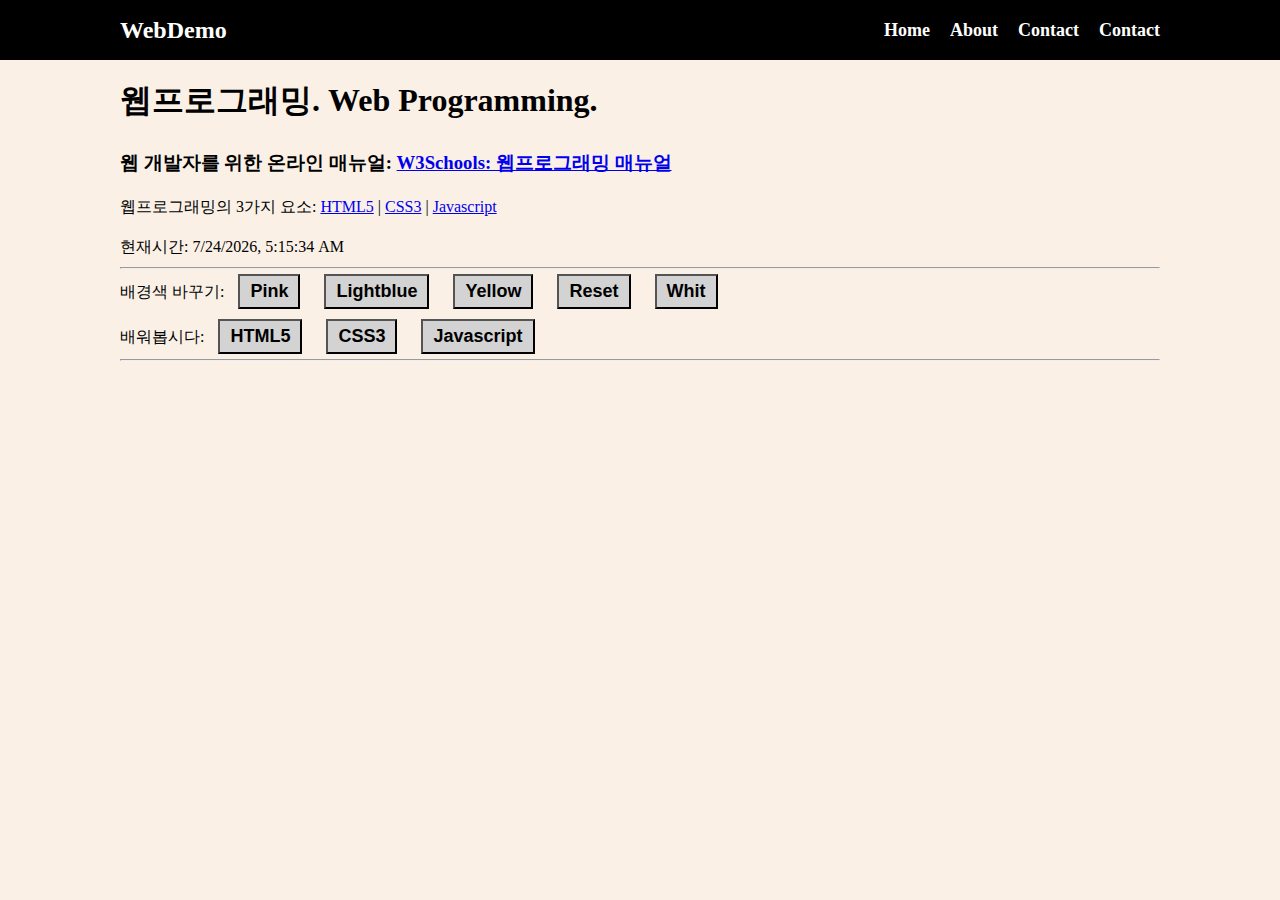
==== index.html @ 8586152c "1" ====
<!DOCTYPE html>
<html lang="en">
  <head>
    <meta charset="UTF-8" />
    <meta http-equiv="X-UA-Compatible" content="IE=edge" />
    <meta name="viewport" content="width=device-width, initial-scale=1.0" />
    <title>Document</title>
    <link rel="stylesheet" href="style.css" />
  </head>
  <body>
    <nav class="navbar">
      <div class="container">
        <div class="logo">WebDemo</div>
        <ul class="nav">
          <li>
            <a href="index.html">Home</a>
          </li>
          <li>
            <a href="about.html">About</a>
          </li>
          <li>
            <a href="contact.html">Contact</a>
          </li>
          <li>
            <a href="project.html">Contact</a>
          </li>
        </ul>
      </div>
    </nav>

    <!--메인 섹션-->
    <section class="main">
      <div class="container">
        <h1>웹프로그래밍. Web Programming.</h1>

        <h3>
          웹 개발자를 위한 온라인 매뉴얼:
          <a href="https://www.w3schools.com/"
            >W3Schools: 웹프로그래밍 매뉴얼</a
          >
        </h3>

        <p>
          웹프로그래밍의 3가지 요소:
          <a href="https://www.w3schools.com/html/default.asp">HTML5</a> |
          <a href="https://www.w3schools.com/css/default.asp">CSS3</a> |
          <a href="https://www.w3schools.com/js/default.asp">Javascript</a>
        </p>

        <p>현재시간: <span id="time"></span></p>
        <hr />
        <p>
          배경색 바꾸기:
          <button onclick="pink()">Pink</button>
          <button onclick="lightblue()">Lightblue</button>
          <button onclick="yellow()">Yellow</button>
          <button onclick="reset()">Reset</button>
          <button onclick="whit()">Whit</button>
        </p>
        <p>
          배워봅시다:
          <button onmouseover="showhtml()" onmouseout="hide()">HTML5</button>
          <button onmouseover="showcss()" onmouseout="hide()">CSS3</button>
          <button onmouseover="showjs()" onmouseout="hide()">Javascript</button>
        </p>
        <hr />
        <br />
        <div>
          <img id="fig" height="200px" />
          <p id="desc"></p>
        </div>
      </div>
    </section>

    <script src="main.js"></script>
  </body>
</html>
---- style.css ----
* {
  box-sizing: border-box;
  padding: 0;
  margin: 0;
}

body {
  font-size: 16px;
  line-height: 1.5;
  color: #333;
  background: linen;
}

ul {
  list-style-type: none;
}

.container {
  max-width: 1100px;
  margin: 0 auto;
  padding: 0 30px;
}

.main {
  color: black;
  line-height: 2.5;
}
/*기본 색 블루, 기본 높이 2.5*/

.navbar {
  background-color: black;
  color: #fff;
  height: 60px;
}

.navbar .container {
  display: flex;
  flex-direction: row;
  justify-content: space-between;
  align-items: center;
  height: 100%;
}
/*상단 바*/

.navbar ul {
  display: flex;
  flex-direction: row;
}

.navbar ul li {
  margin-left: 20px;
}

.navbar .logo {
  font-size: x-large;
  font-weight: bold;
}

.navbar a {
  color: #fff;
  text-decoration: none;
  font-size: 18px;
  font-weight: bold;
}

.navbar a:hover {
  border-bottom: 2px #fff solid;
  color: #ddd;
}

button {
  padding: 5px 10px;
  margin: 5px 10px;
  font-size: large;
  font-weight: bold;
  background-color: lightgrey;
  /* border-radius: 10px;
  border-width: 0px; */
}

button:hover {
  color: darkslategrey;
  background-color: deepskyblue;
}
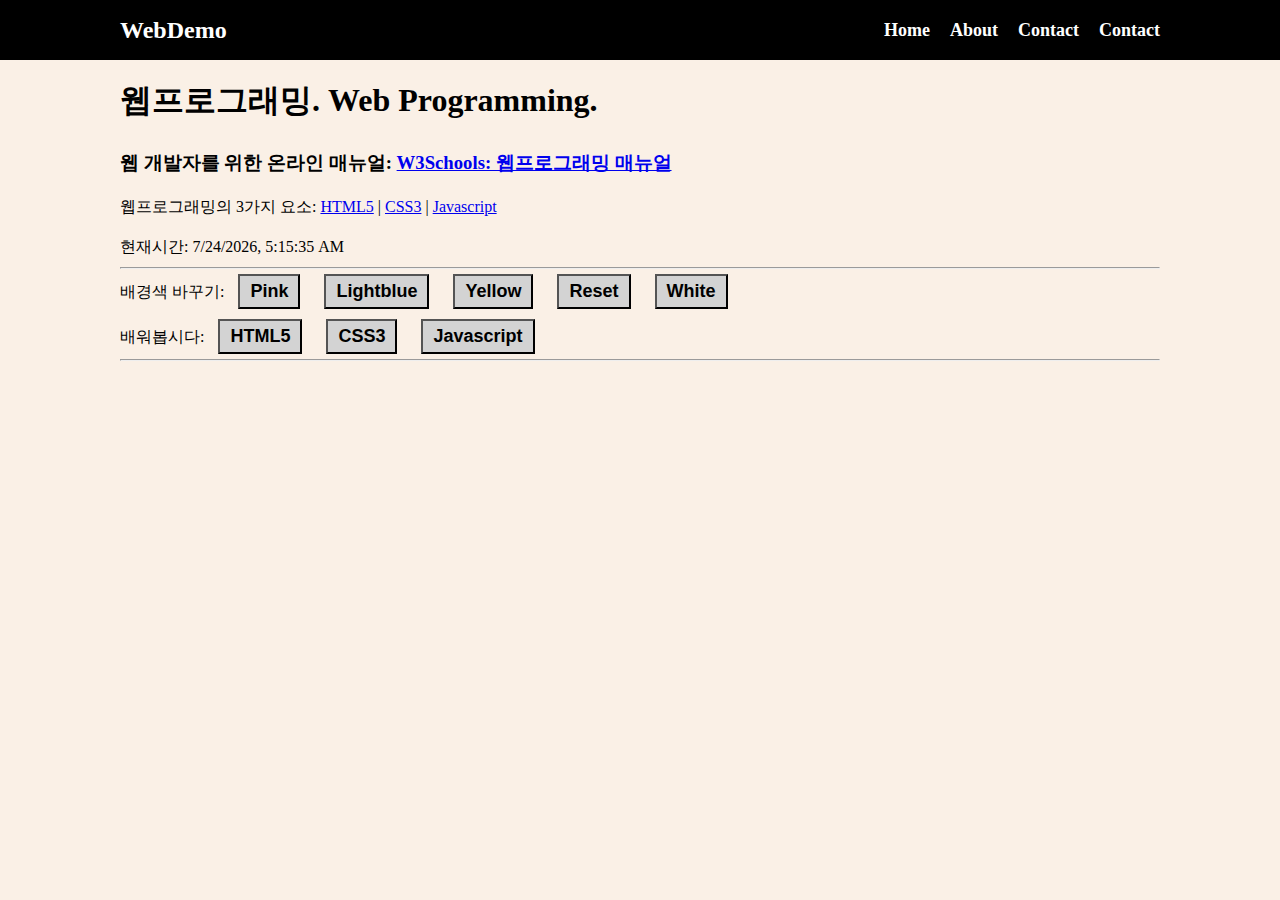
==== commit fe7c5ca7: "white0" ====
--- a/index.html
+++ b/index.html
@@ -55,7 +55,7 @@
           <button onclick="lightblue()">Lightblue</button>
           <button onclick="yellow()">Yellow</button>
           <button onclick="reset()">Reset</button>
-          <button onclick="whit()">Whit</button>
+          <button onclick="white()">White</button>
         </p>
         <p>
           배워봅시다:
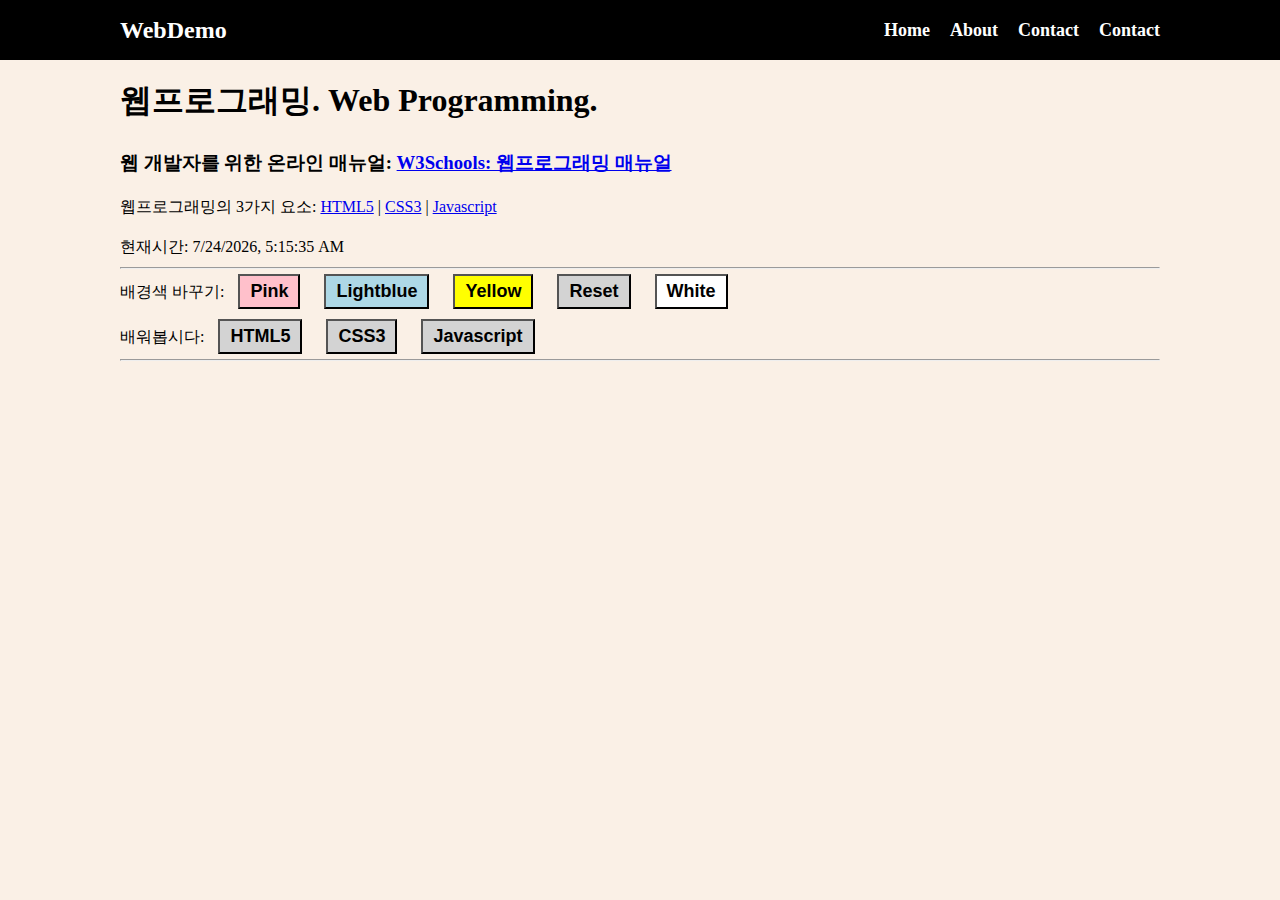
==== commit 970322dc: "button color" ====
--- a/index.html
+++ b/index.html
@@ -51,11 +51,17 @@
         <hr />
         <p>
           배경색 바꾸기:
-          <button onclick="pink()">Pink</button>
-          <button onclick="lightblue()">Lightblue</button>
-          <button onclick="yellow()">Yellow</button>
+          <button onclick="pink()" style="background-color: pink">Pink</button>
+          <button onclick="lightblue()" style="background-color: lightblue">
+            Lightblue
+          </button>
+          <button onclick="yellow()" style="background-color: yellow">
+            Yellow
+          </button>
           <button onclick="reset()">Reset</button>
-          <button onclick="white()">White</button>
+          <button onclick="white()" style="background-color: white">
+            White
+          </button>
         </p>
         <p>
           배워봅시다:
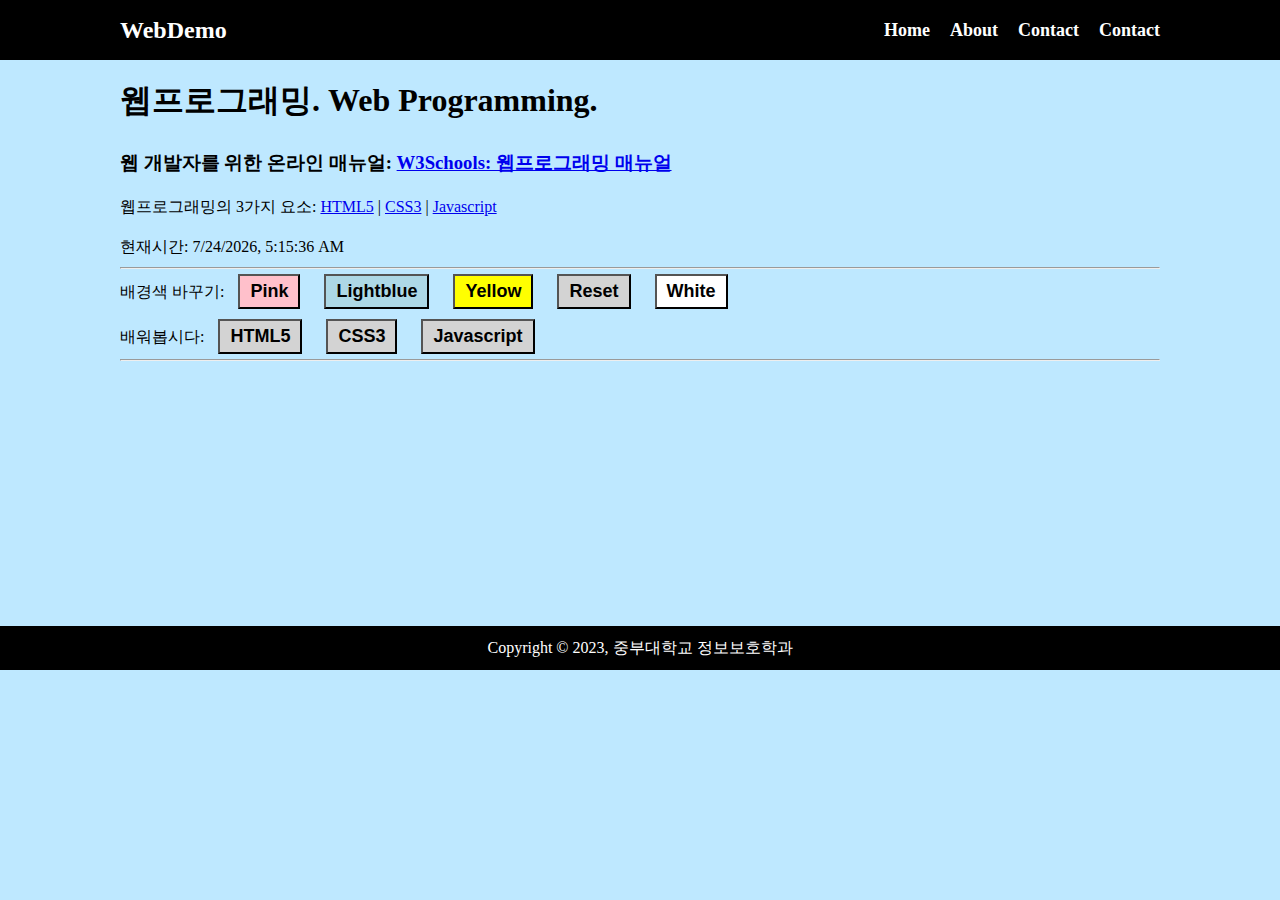
==== commit afe4624d: "footer, 꾸미기" ====
--- a/index.html
+++ b/index.html
@@ -77,6 +77,9 @@
         </div>
       </div>
     </section>
+    <footer>
+      <p>Copyright &copy; 2023, 중부대학교 정보보호학과</p>
+    </footer>
 
     <script src="main.js"></script>
   </body>
--- a/style.css
+++ b/style.css
@@ -8,7 +8,7 @@
   font-size: 16px;
   line-height: 1.5;
   color: #333;
-  background: linen;
+  background: rgb(190, 232, 255);
 }
 
 ul {
@@ -82,3 +82,11 @@
   color: darkslategrey;
   background-color: deepskyblue;
 }
+
+footer {
+  padding: 10px;
+  margin-top: 10px;
+  color: white;
+  background-color: black;
+  text-align: center;
+}
